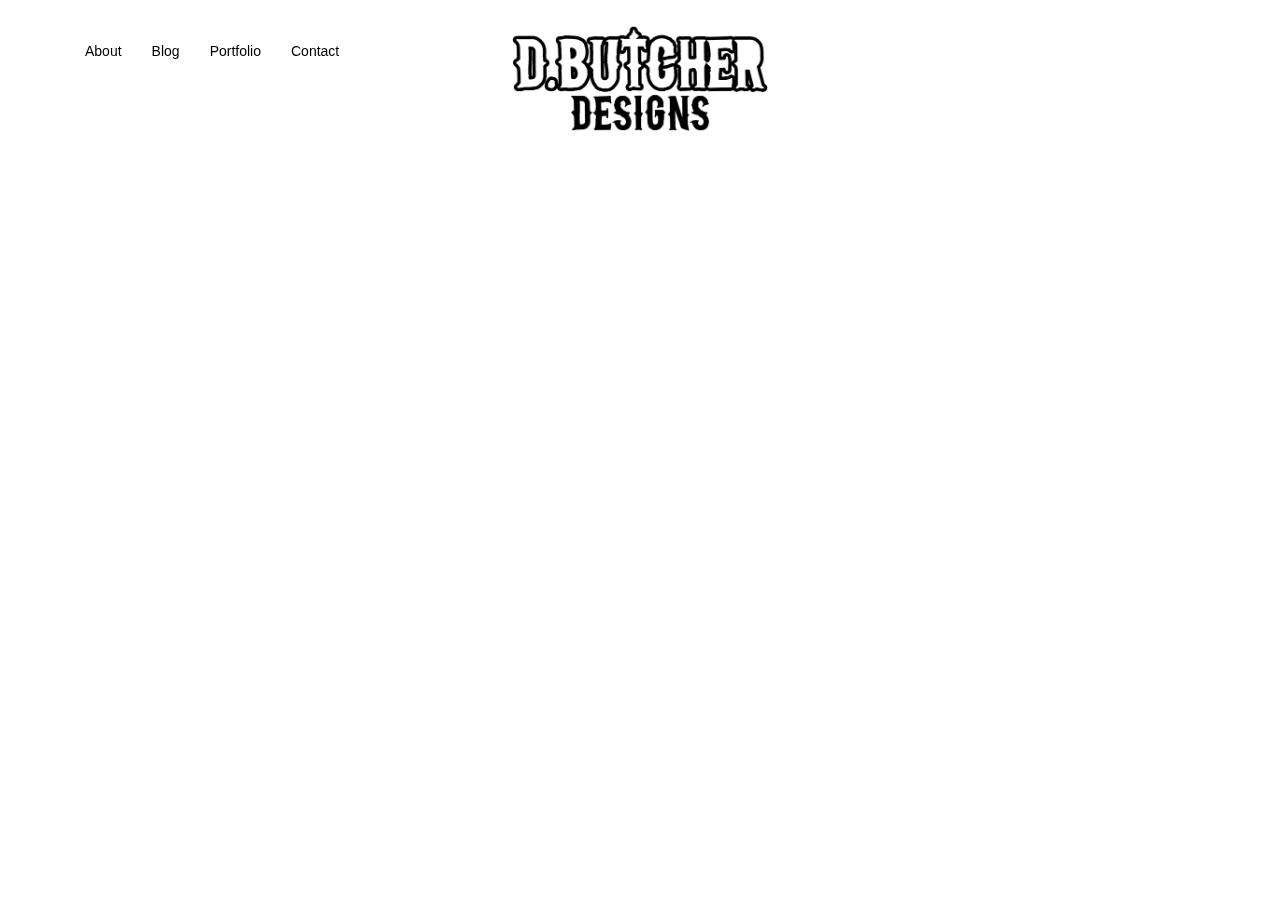
==== about.html @ 32d955ad "7" ====
<!DOCTYPE html>
<html lang="en">
  <head>
    <meta charset="utf-8">
    <meta http-equiv="X-UA-Compatible" content="IE=edge">
    <meta name="viewport" content="width=device-width, initial-scale=1">
    <meta name="description" content="">
    <meta name="author" content="">
    <link rel="shortcut icon" href="img/icon.png">

    <title>Starter Template for Bootstrap</title>

    <!-- Bootstrap core CSS -->
    <link href="css/bootstrap.min.css" rel="stylesheet">

    <!-- Custom styles for this template -->
    <link href="css/style.css" rel="stylesheet">

    <!-- Just for debugging purposes. Don't actually copy this line! -->
    <!--[if lt IE 9]><script src="../../assets/js/ie8-responsive-file-warning.js"></script><![endif]-->

    <!-- HTML5 shim and Respond.js IE8 support of HTML5 elements and media queries -->
    <!--[if lt IE 9]>
      <script src="https://oss.maxcdn.com/libs/html5shiv/3.7.0/html5shiv.js"></script>
      <script src="https://oss.maxcdn.com/libs/respond.js/1.4.2/respond.min.js"></script>
    <![endif]-->
  </head>
    <body>
      <div class="navbar">
        <div class="logo"><a href="index.html"><img src="img/header.png"></a></div>

      </div>
      <div class="navbar navbar-inverse navbar-fixed-top navbar-right" role="navigation">
        <div class="container">
          <div class="collapse navbar-collapse">
            <ul class="nav navbar-nav">
              <li><a href="#">About</a></li>
              <li><a href="#">Blog</a></li>
              <li><a href="#about">Portfolio</a></li>
              <li><a href="#contact">Contact</a></li>
            </ul>
          </div><!--/.nav-collapse -->
        </div>
      </div>

   


    <!-- Bootstrap core JavaScript
    ================================================== -->
    <!-- Placed at the end of the document so the pages load faster -->
    <script src="https://ajax.googleapis.com/ajax/libs/jquery/1.11.0/jquery.min.js"></script>
    <script src="js/bootstrap.min.js"></script>
  </body>
</html>
---- css/style.css ----
.navbar {
	background: none;
	border: none;
	padding-top: 2%
}

.cover {
	background: url(../img/bg.jpg) fixed no-repeat;
}

a, a:visited {
	color: #000 !important;
}

a:hover {
	color: #fff !important;
	text-shadow: 2px 2px 2px #000;
}

.logo {
	margin: 0 auto; 
	width: 20%;
}


img {
	width: 100%;

}

.jumbotron {
	background-color: rgba(207,207,207,.4);
	color: #000;
	text-align: center;
	margin: 0 auto;
	width: 75%;
	border-radius: 15px;
}

.btn-primary {
	background-color: #cfcfcf;
	border-color: rgb(50, 50, 50);
}

.btn-primary:hover {
	background-color: rgb(50, 50, 50);
	color: #fff !important;
	border-color: #cfcfcf;
}

.bodylogo {
	width: 15%;
	margin: 0 auto;
}

.coverbodylogo {
	width: 40%;
	margin: 0 auto;
	padding-bottom: 3%;
}

.coverlogo {
	width: 10%;
	margin: 0 auto;
}
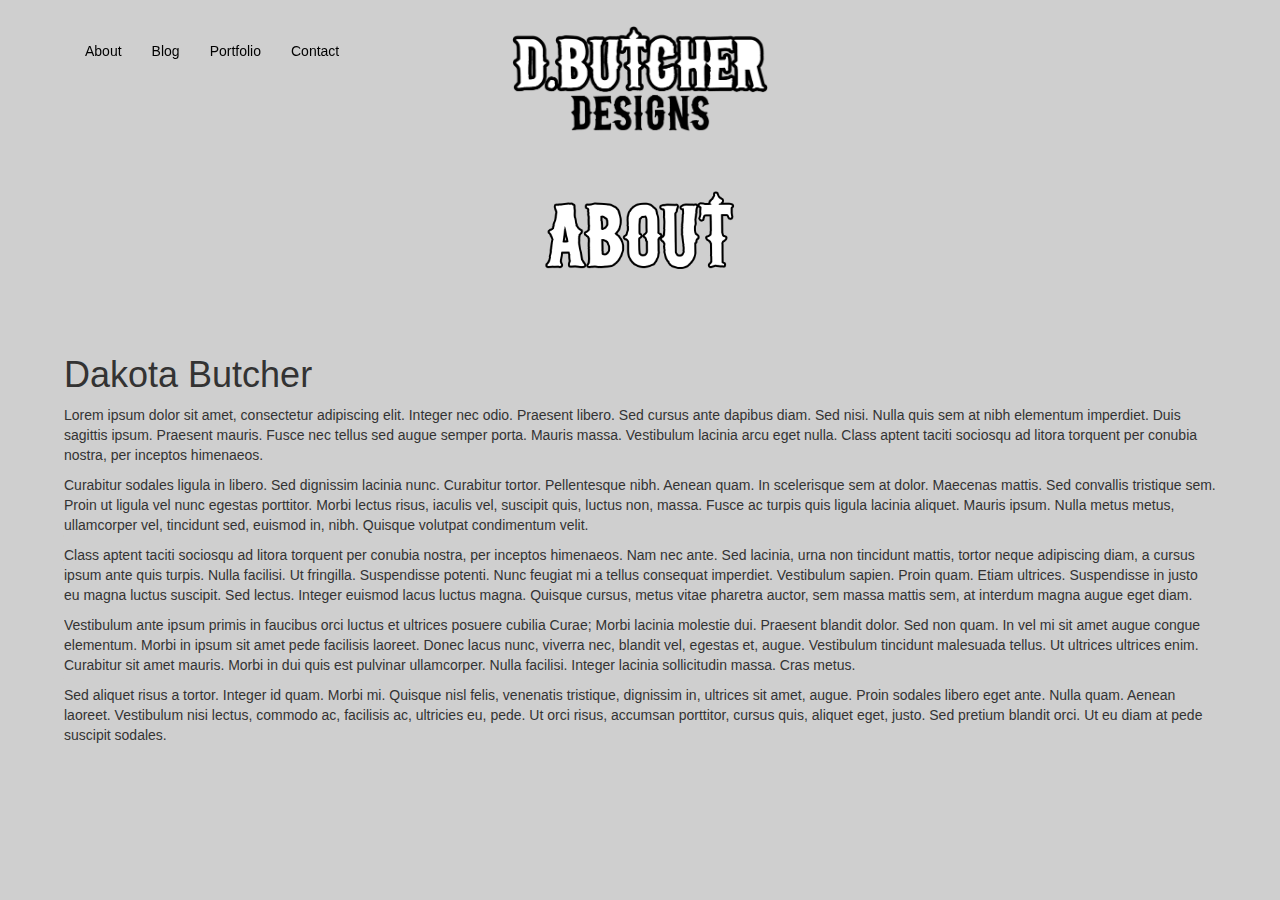
==== commit 24680085: "8" ====
--- a/about.html
+++ b/about.html
@@ -25,23 +25,38 @@
       <script src="https://oss.maxcdn.com/libs/respond.js/1.4.2/respond.min.js"></script>
     <![endif]-->
   </head>
-    <body>
-      <div class="navbar">
-        <div class="logo"><a href="index.html"><img src="img/header.png"></a></div>
+  <body>
+    <div class="navbar">
+      <div class="logo"><a href="index.html"><img src="img/header.png"></a></div>
+    </div>
+    <div class="navbar navbar-inverse navbar-fixed-top navbar-right" role="navigation">
+      <div class="container">
+        <div class="collapse navbar-collapse">
+          <ul class="nav navbar-nav">
+            <li><a href="#">About</a></li>
+            <li><a href="#">Blog</a></li>
+            <li><a href="#about">Portfolio</a></li>
+            <li><a href="#contact">Contact</a></li>
+          </ul>
+        </div><!--/.nav-collapse -->
+      </div>
+    </div>
+    <div class="about"><img src="img/about.png"></div>
+    <div class="content">
+      <h1>Dakota Butcher</h1>
 
-      </div>
-      <div class="navbar navbar-inverse navbar-fixed-top navbar-right" role="navigation">
-        <div class="container">
-          <div class="collapse navbar-collapse">
-            <ul class="nav navbar-nav">
-              <li><a href="#">About</a></li>
-              <li><a href="#">Blog</a></li>
-              <li><a href="#about">Portfolio</a></li>
-              <li><a href="#contact">Contact</a></li>
-            </ul>
-          </div><!--/.nav-collapse -->
-        </div>
-      </div>
+      <p>Lorem ipsum dolor sit amet, consectetur adipiscing elit. Integer nec odio. Praesent libero. Sed cursus ante dapibus diam. Sed nisi. Nulla quis sem at nibh elementum imperdiet. Duis sagittis ipsum. Praesent mauris. Fusce nec tellus sed augue semper porta. Mauris massa. Vestibulum lacinia arcu eget nulla. Class aptent taciti sociosqu ad litora torquent per conubia nostra, per inceptos himenaeos. </p>
+
+      <p>Curabitur sodales ligula in libero. Sed dignissim lacinia nunc. Curabitur tortor. Pellentesque nibh. Aenean quam. In scelerisque sem at dolor. Maecenas mattis. Sed convallis tristique sem. Proin ut ligula vel nunc egestas porttitor. Morbi lectus risus, iaculis vel, suscipit quis, luctus non, massa. Fusce ac turpis quis ligula lacinia aliquet. Mauris ipsum. Nulla metus metus, ullamcorper vel, tincidunt sed, euismod in, nibh. Quisque volutpat condimentum velit. </p>
+
+      <p>Class aptent taciti sociosqu ad litora torquent per conubia nostra, per inceptos himenaeos. Nam nec ante. Sed lacinia, urna non tincidunt mattis, tortor neque adipiscing diam, a cursus ipsum ante quis turpis. Nulla facilisi. Ut fringilla. Suspendisse potenti. Nunc feugiat mi a tellus consequat imperdiet. Vestibulum sapien. Proin quam. Etiam ultrices. Suspendisse in justo eu magna luctus suscipit. Sed lectus. Integer euismod lacus luctus magna. Quisque cursus, metus vitae pharetra auctor, sem massa mattis sem, at interdum magna augue eget diam. </p>
+
+      <p>Vestibulum ante ipsum primis in faucibus orci luctus et ultrices posuere cubilia Curae; Morbi lacinia molestie dui. Praesent blandit dolor. Sed non quam. In vel mi sit amet augue congue elementum. Morbi in ipsum sit amet pede facilisis laoreet. Donec lacus nunc, viverra nec, blandit vel, egestas et, augue. Vestibulum tincidunt malesuada tellus. Ut ultrices ultrices enim. Curabitur sit amet mauris. Morbi in dui quis est pulvinar ullamcorper. Nulla facilisi. Integer lacinia sollicitudin massa. Cras metus. </p>
+
+      <p>Sed aliquet risus a tortor. Integer id quam. Morbi mi. Quisque nisl felis, venenatis tristique, dignissim in, ultrices sit amet, augue. Proin sodales libero eget ante. Nulla quam. Aenean laoreet. Vestibulum nisi lectus, commodo ac, facilisis ac, ultricies eu, pede. Ut orci risus, accumsan porttitor, cursus quis, aliquet eget, justo. Sed pretium blandit orci. Ut eu diam at pede suscipit sodales. </p>
+
+
+    </div>
 
    
 
--- a/css/style.css
+++ b/css/style.css
@@ -1,15 +1,20 @@
 .navbar {
 	background: none;
 	border: none;
-	padding-top: 2%
+	padding-top: 2%;
 }
 
 .cover {
 	background: url(../img/bg.jpg) fixed no-repeat;
 }
 
+body {
+	background-color: #cfcfcf;
+}
+
 a, a:visited {
 	color: #000 !important;
+	transition: all .5s ease .1s;
 }
 
 a:hover {
@@ -40,6 +45,7 @@
 .btn-primary {
 	background-color: #cfcfcf;
 	border-color: rgb(50, 50, 50);
+	transition: all .5s ease .1s;
 }
 
 .btn-primary:hover {
@@ -62,4 +68,14 @@
 .coverlogo {
 	width: 10%;
 	margin: 0 auto;
+}
+
+.about {
+	width: 15%;
+	margin: 0 auto;
+	padding-top: 3%
+}
+
+.content {
+	padding: 5%;
 }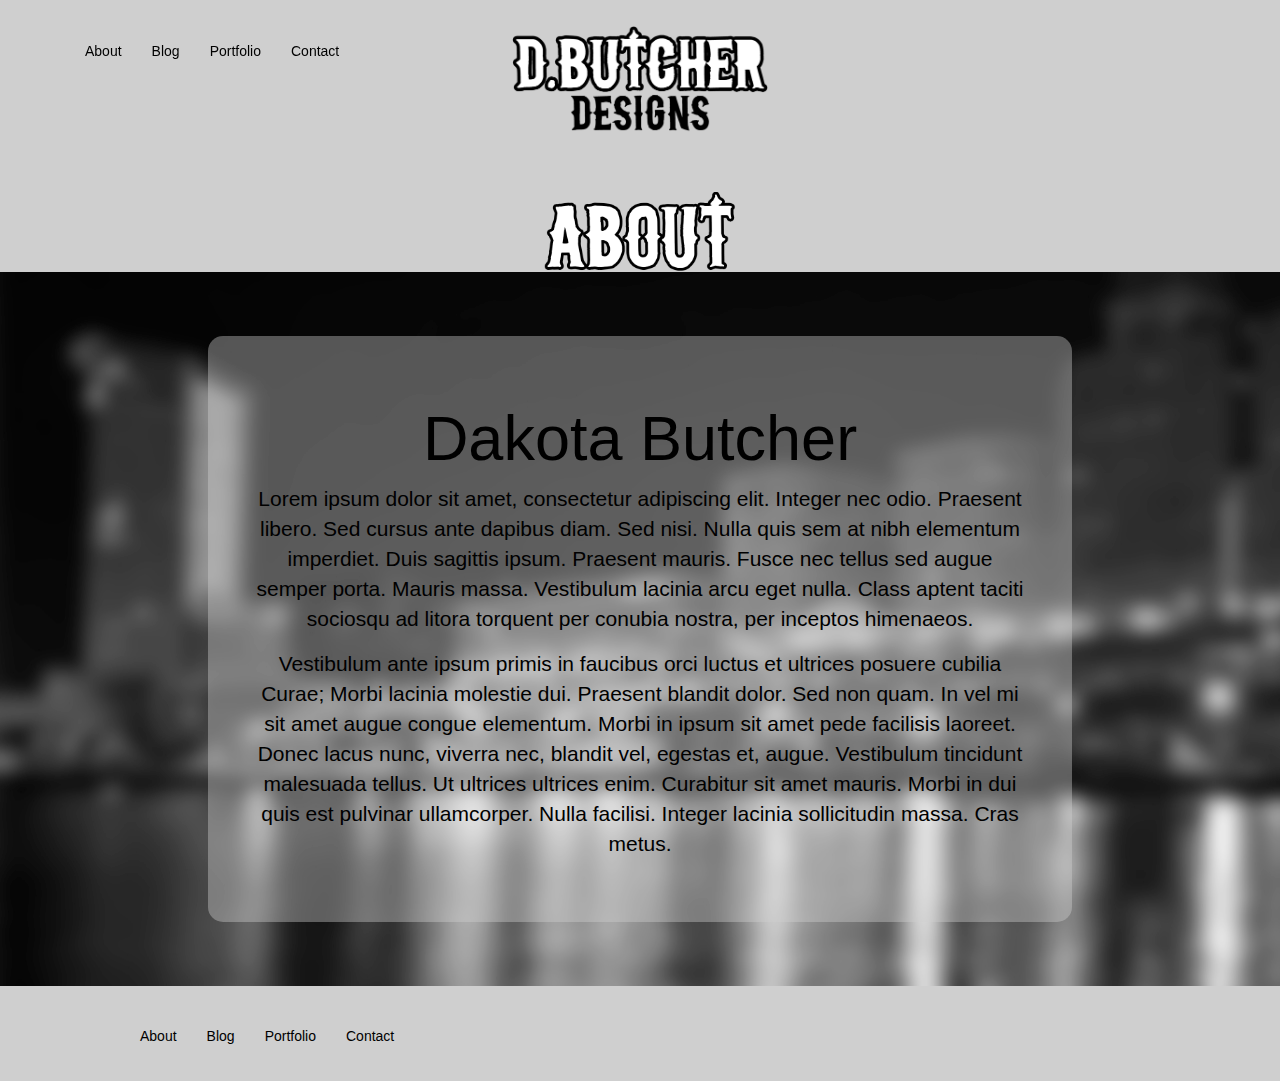
==== commit 3abe10ba: "9" ====
--- a/about.html
+++ b/about.html
@@ -26,7 +26,7 @@
     <![endif]-->
   </head>
   <body>
-    <div class="navbar">
+    <div class="navbar navbar-fixed-top navpage">
       <div class="logo"><a href="index.html"><img src="img/header.png"></a></div>
     </div>
     <div class="navbar navbar-inverse navbar-fixed-top navbar-right" role="navigation">
@@ -43,20 +43,25 @@
     </div>
     <div class="about"><img src="img/about.png"></div>
     <div class="content">
-      <h1>Dakota Butcher</h1>
+      
+      <div class="jumbotron">
+        <div class="container">
+          <h1>Dakota Butcher</h1>
+          <p>Lorem ipsum dolor sit amet, consectetur adipiscing elit. Integer nec odio. Praesent libero. Sed cursus ante dapibus diam. Sed nisi. Nulla quis sem at nibh elementum imperdiet. Duis sagittis ipsum. Praesent mauris. Fusce nec tellus sed augue semper porta. Mauris massa. Vestibulum lacinia arcu eget nulla. Class aptent taciti sociosqu ad litora torquent per conubia nostra, per inceptos himenaeos. </p>
+          <p>Vestibulum ante ipsum primis in faucibus orci luctus et ultrices posuere cubilia Curae; Morbi lacinia molestie dui. Praesent blandit dolor. Sed non quam. In vel mi sit amet augue congue elementum. Morbi in ipsum sit amet pede facilisis laoreet. Donec lacus nunc, viverra nec, blandit vel, egestas et, augue. Vestibulum tincidunt malesuada tellus. Ut ultrices ultrices enim. Curabitur sit amet mauris. Morbi in dui quis est pulvinar ullamcorper. Nulla facilisi. Integer lacinia sollicitudin massa. Cras metus. </p>
+        </div>
+      </div>
+    </div>
 
-      <p>Lorem ipsum dolor sit amet, consectetur adipiscing elit. Integer nec odio. Praesent libero. Sed cursus ante dapibus diam. Sed nisi. Nulla quis sem at nibh elementum imperdiet. Duis sagittis ipsum. Praesent mauris. Fusce nec tellus sed augue semper porta. Mauris massa. Vestibulum lacinia arcu eget nulla. Class aptent taciti sociosqu ad litora torquent per conubia nostra, per inceptos himenaeos. </p>
-
-      <p>Curabitur sodales ligula in libero. Sed dignissim lacinia nunc. Curabitur tortor. Pellentesque nibh. Aenean quam. In scelerisque sem at dolor. Maecenas mattis. Sed convallis tristique sem. Proin ut ligula vel nunc egestas porttitor. Morbi lectus risus, iaculis vel, suscipit quis, luctus non, massa. Fusce ac turpis quis ligula lacinia aliquet. Mauris ipsum. Nulla metus metus, ullamcorper vel, tincidunt sed, euismod in, nibh. Quisque volutpat condimentum velit. </p>
-
-      <p>Class aptent taciti sociosqu ad litora torquent per conubia nostra, per inceptos himenaeos. Nam nec ante. Sed lacinia, urna non tincidunt mattis, tortor neque adipiscing diam, a cursus ipsum ante quis turpis. Nulla facilisi. Ut fringilla. Suspendisse potenti. Nunc feugiat mi a tellus consequat imperdiet. Vestibulum sapien. Proin quam. Etiam ultrices. Suspendisse in justo eu magna luctus suscipit. Sed lectus. Integer euismod lacus luctus magna. Quisque cursus, metus vitae pharetra auctor, sem massa mattis sem, at interdum magna augue eget diam. </p>
-
-      <p>Vestibulum ante ipsum primis in faucibus orci luctus et ultrices posuere cubilia Curae; Morbi lacinia molestie dui. Praesent blandit dolor. Sed non quam. In vel mi sit amet augue congue elementum. Morbi in ipsum sit amet pede facilisis laoreet. Donec lacus nunc, viverra nec, blandit vel, egestas et, augue. Vestibulum tincidunt malesuada tellus. Ut ultrices ultrices enim. Curabitur sit amet mauris. Morbi in dui quis est pulvinar ullamcorper. Nulla facilisi. Integer lacinia sollicitudin massa. Cras metus. </p>
-
-      <p>Sed aliquet risus a tortor. Integer id quam. Morbi mi. Quisque nisl felis, venenatis tristique, dignissim in, ultrices sit amet, augue. Proin sodales libero eget ante. Nulla quam. Aenean laoreet. Vestibulum nisi lectus, commodo ac, facilisis ac, ultricies eu, pede. Ut orci risus, accumsan porttitor, cursus quis, aliquet eget, justo. Sed pretium blandit orci. Ut eu diam at pede suscipit sodales. </p>
-
-
-    </div>
+    <div class="navbar navbar-inverse navbar-right" role="navigation">
+      <div class="container">
+        <ul class="nav navbar-nav">
+          <li><a href="#">About</a></li>
+          <li><a href="#">Blog</a></li>
+          <li><a href="#about">Portfolio</a></li>
+          <li><a href="#contact">Contact</a></li>
+        </ul>
+      </div>
 
    
 
--- a/css/style.css
+++ b/css/style.css
@@ -26,7 +26,6 @@
 	margin: 0 auto; 
 	width: 20%;
 }
-
 
 img {
 	width: 100%;
@@ -73,9 +72,14 @@
 .about {
 	width: 15%;
 	margin: 0 auto;
-	padding-top: 3%
+	padding-top: 15%;
 }
 
 .content {
 	padding: 5%;
+	background: url(../img/aboutbg.jpg) fixed no-repeat;
+}
+
+.navpage {
+	background-color: #cfcfcf;
 }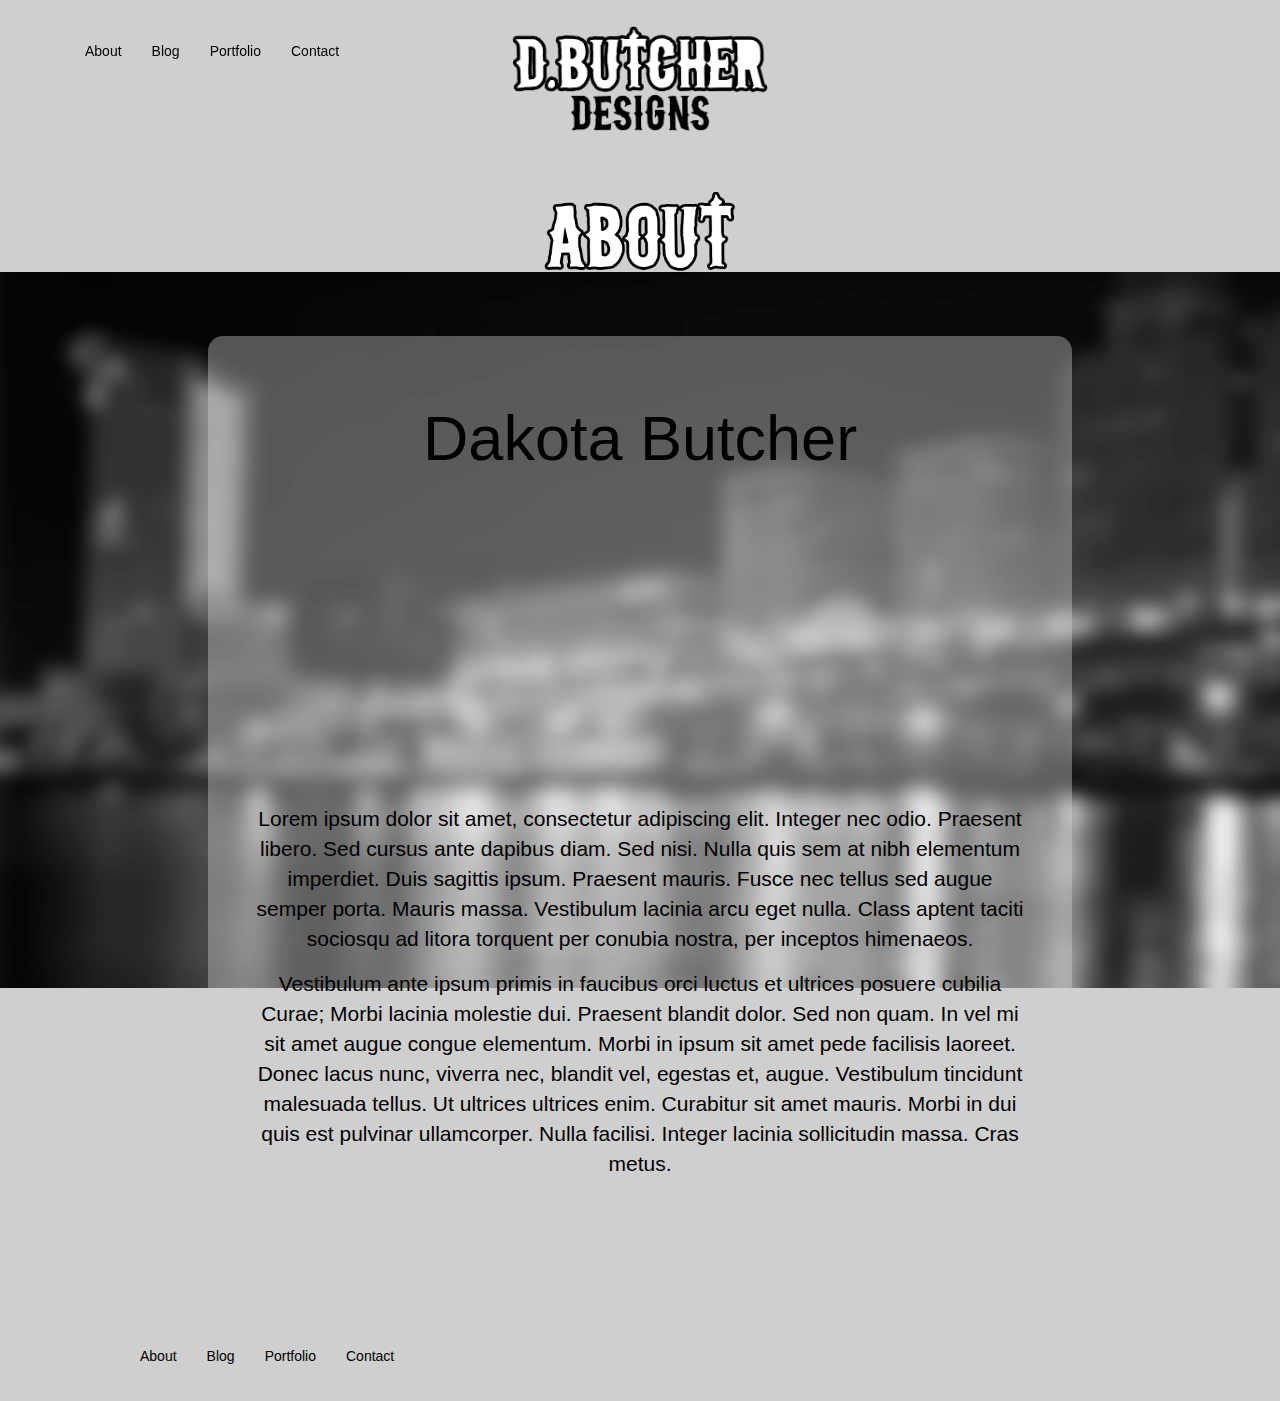
==== commit ec62be92: "10" ====
--- a/about.html
+++ b/about.html
@@ -47,6 +47,7 @@
       <div class="jumbotron">
         <div class="container">
           <h1>Dakota Butcher</h1>
+          <iframe width="560" height="315" src="//www.youtube.com/embed/ZTz8KpIZlds" frameborder="0" allowfullscreen></iframe>
           <p>Lorem ipsum dolor sit amet, consectetur adipiscing elit. Integer nec odio. Praesent libero. Sed cursus ante dapibus diam. Sed nisi. Nulla quis sem at nibh elementum imperdiet. Duis sagittis ipsum. Praesent mauris. Fusce nec tellus sed augue semper porta. Mauris massa. Vestibulum lacinia arcu eget nulla. Class aptent taciti sociosqu ad litora torquent per conubia nostra, per inceptos himenaeos. </p>
           <p>Vestibulum ante ipsum primis in faucibus orci luctus et ultrices posuere cubilia Curae; Morbi lacinia molestie dui. Praesent blandit dolor. Sed non quam. In vel mi sit amet augue congue elementum. Morbi in ipsum sit amet pede facilisis laoreet. Donec lacus nunc, viverra nec, blandit vel, egestas et, augue. Vestibulum tincidunt malesuada tellus. Ut ultrices ultrices enim. Curabitur sit amet mauris. Morbi in dui quis est pulvinar ullamcorper. Nulla facilisi. Integer lacinia sollicitudin massa. Cras metus. </p>
         </div>
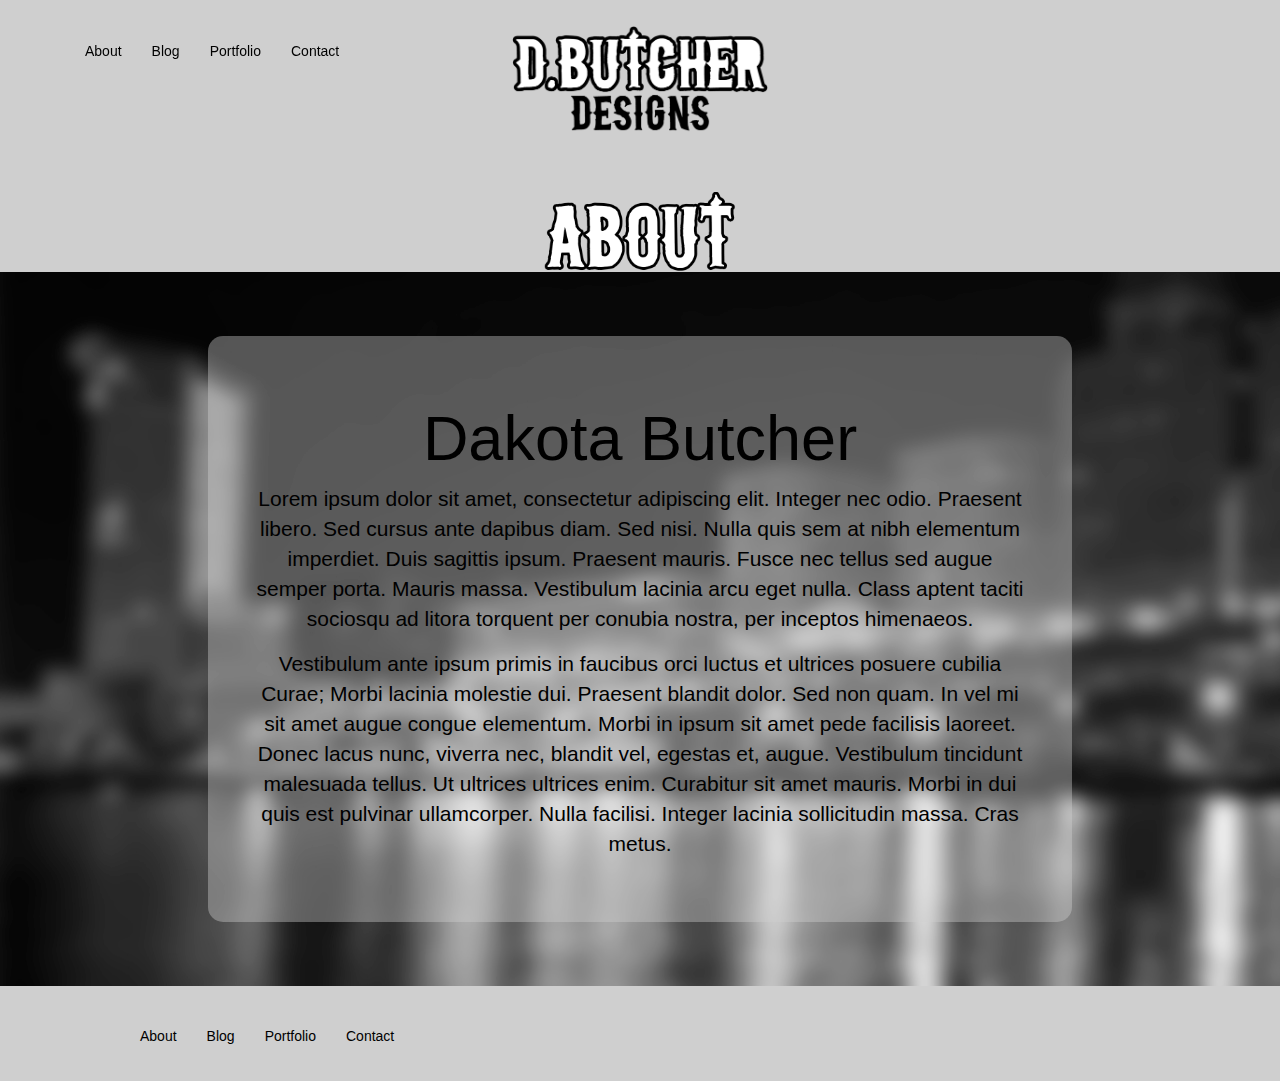
==== commit 992de633: "11" ====
--- a/about.html
+++ b/about.html
@@ -47,7 +47,6 @@
       <div class="jumbotron">
         <div class="container">
           <h1>Dakota Butcher</h1>
-          <iframe width="560" height="315" src="//www.youtube.com/embed/ZTz8KpIZlds" frameborder="0" allowfullscreen></iframe>
           <p>Lorem ipsum dolor sit amet, consectetur adipiscing elit. Integer nec odio. Praesent libero. Sed cursus ante dapibus diam. Sed nisi. Nulla quis sem at nibh elementum imperdiet. Duis sagittis ipsum. Praesent mauris. Fusce nec tellus sed augue semper porta. Mauris massa. Vestibulum lacinia arcu eget nulla. Class aptent taciti sociosqu ad litora torquent per conubia nostra, per inceptos himenaeos. </p>
           <p>Vestibulum ante ipsum primis in faucibus orci luctus et ultrices posuere cubilia Curae; Morbi lacinia molestie dui. Praesent blandit dolor. Sed non quam. In vel mi sit amet augue congue elementum. Morbi in ipsum sit amet pede facilisis laoreet. Donec lacus nunc, viverra nec, blandit vel, egestas et, augue. Vestibulum tincidunt malesuada tellus. Ut ultrices ultrices enim. Curabitur sit amet mauris. Morbi in dui quis est pulvinar ullamcorper. Nulla facilisi. Integer lacinia sollicitudin massa. Cras metus. </p>
         </div>
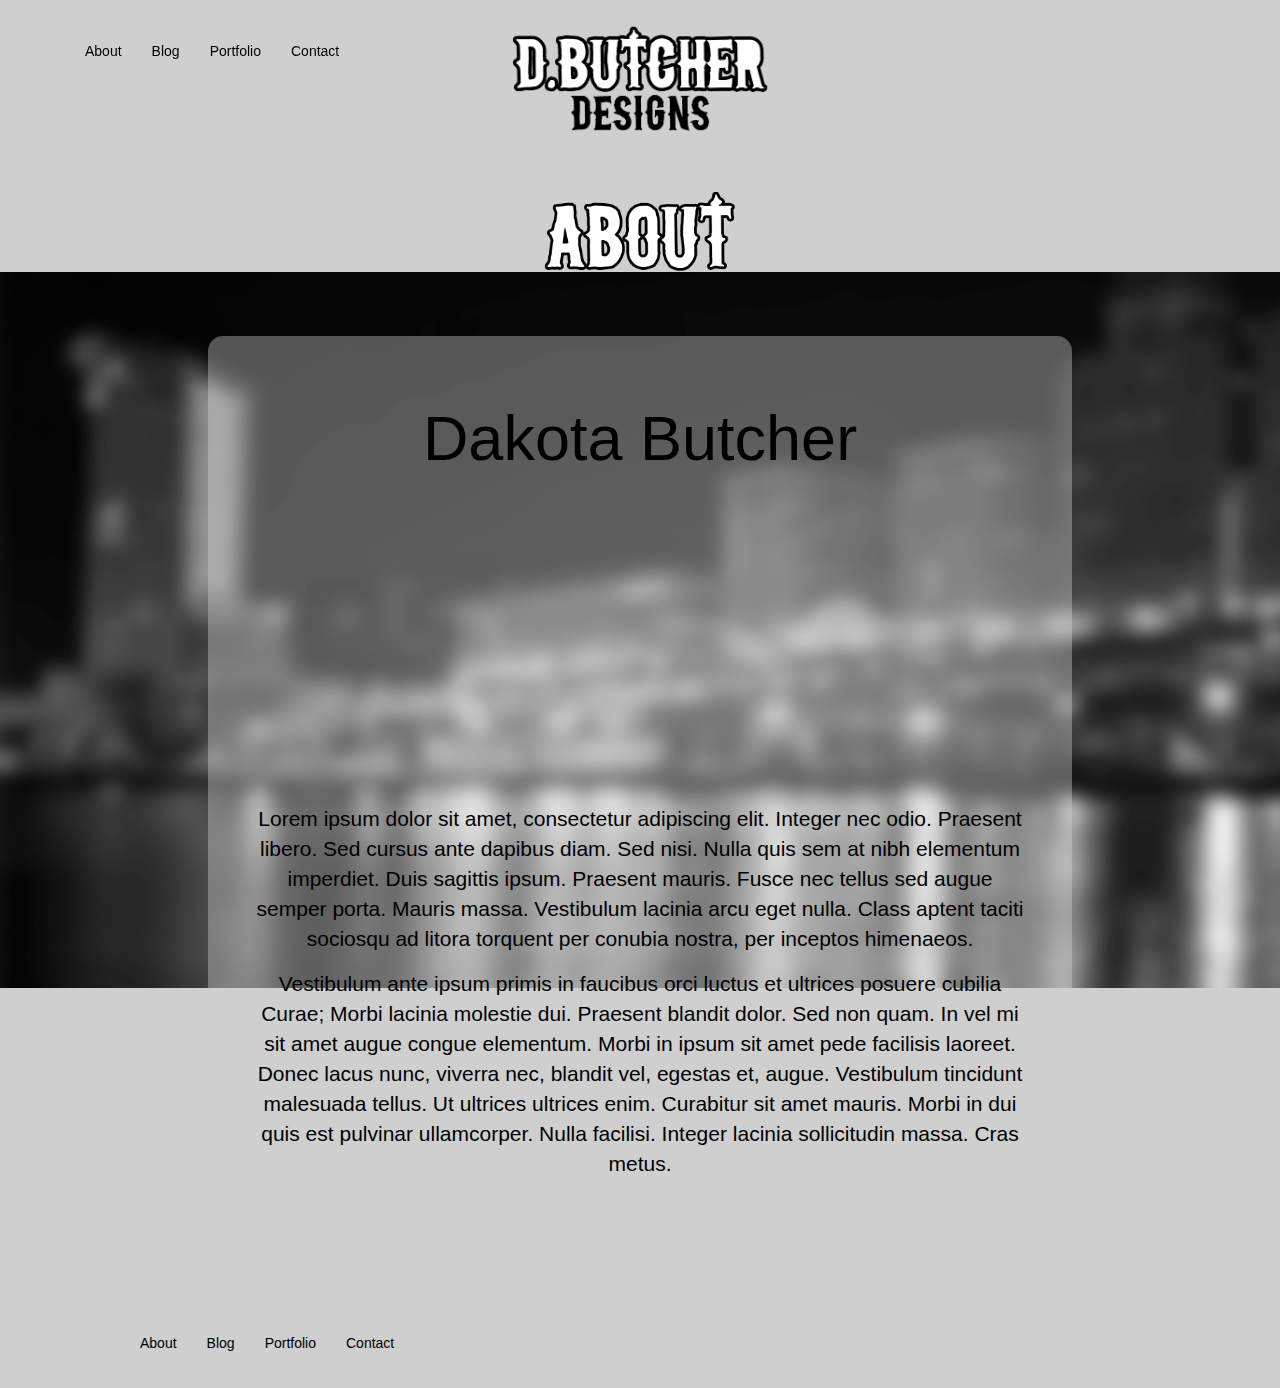
==== commit d5a63a54: "26" ====
--- a/about.html
+++ b/about.html
@@ -8,7 +8,7 @@
     <meta name="author" content="">
     <link rel="shortcut icon" href="img/icon.png">
 
-    <title>Starter Template for Bootstrap</title>
+    <title>D.Butcher Designs | About</title>
 
     <!-- Bootstrap core CSS -->
     <link href="css/bootstrap.min.css" rel="stylesheet">
@@ -33,10 +33,10 @@
       <div class="container">
         <div class="collapse navbar-collapse">
           <ul class="nav navbar-nav">
-            <li><a href="#">About</a></li>
-            <li><a href="#">Blog</a></li>
-            <li><a href="#about">Portfolio</a></li>
-            <li><a href="#contact">Contact</a></li>
+            <li><a href="about.html">About</a></li>
+            <li><a href="blog.html">Blog</a></li>
+            <li><a href="portfolio.html">Portfolio</a></li>
+            <li><a href="contact.html">Contact</a></li>
           </ul>
         </div><!--/.nav-collapse -->
       </div>
@@ -47,6 +47,7 @@
       <div class="jumbotron">
         <div class="container">
           <h1>Dakota Butcher</h1>
+          <iframe width="560" height="315" src="//www.youtube.com/embed/ZTz8KpIZlds" frameborder="0" allowfullscreen></iframe>
           <p>Lorem ipsum dolor sit amet, consectetur adipiscing elit. Integer nec odio. Praesent libero. Sed cursus ante dapibus diam. Sed nisi. Nulla quis sem at nibh elementum imperdiet. Duis sagittis ipsum. Praesent mauris. Fusce nec tellus sed augue semper porta. Mauris massa. Vestibulum lacinia arcu eget nulla. Class aptent taciti sociosqu ad litora torquent per conubia nostra, per inceptos himenaeos. </p>
           <p>Vestibulum ante ipsum primis in faucibus orci luctus et ultrices posuere cubilia Curae; Morbi lacinia molestie dui. Praesent blandit dolor. Sed non quam. In vel mi sit amet augue congue elementum. Morbi in ipsum sit amet pede facilisis laoreet. Donec lacus nunc, viverra nec, blandit vel, egestas et, augue. Vestibulum tincidunt malesuada tellus. Ut ultrices ultrices enim. Curabitur sit amet mauris. Morbi in dui quis est pulvinar ullamcorper. Nulla facilisi. Integer lacinia sollicitudin massa. Cras metus. </p>
         </div>
@@ -56,10 +57,10 @@
     <div class="navbar navbar-inverse navbar-right" role="navigation">
       <div class="container">
         <ul class="nav navbar-nav">
-          <li><a href="#">About</a></li>
-          <li><a href="#">Blog</a></li>
-          <li><a href="#about">Portfolio</a></li>
-          <li><a href="#contact">Contact</a></li>
+          <li><a href="about.html">About</a></li>
+          <li><a href="blog.html">Blog</a></li>
+          <li><a href="portfolio.html">Portfolio</a></li>
+          <li><a href="contact.html">Contact</a></li>
         </ul>
       </div>
 
--- a/css/style.css
+++ b/css/style.css
@@ -32,13 +32,35 @@
 
 }
 
-.jumbotron {
+.cover-carousel {
+	width: 80%;
+	margin: 0 auto;
+	padding: 3%;
+}
+
+
+.carousel-caption {
+	text-shadow: 2px 2px 2px #000 !important; 
+
+}
+
+.carousel-caption h1 {
+	font-size: 3em !important;
+}
+
+.carousel-caption p {
+	font-size: 1.25em !important;
+}
+
+
+.jumbotron, .covercontent {
 	background-color: rgba(207,207,207,.4);
 	color: #000;
 	text-align: center;
 	margin: 0 auto;
 	width: 75%;
 	border-radius: 15px;
+	padding-bottom: 3%;
 }
 
 .btn-primary {
@@ -59,7 +81,7 @@
 }
 
 .coverbodylogo {
-	width: 40%;
+	width: 20%;
 	margin: 0 auto;
 	padding-bottom: 3%;
 }
@@ -82,4 +104,24 @@
 
 .navpage {
 	background-color: #cfcfcf;
-}+}
+
+.blogcontent {
+	padding-top: 15%;
+	text-align: center;
+	max-width: 960px;
+	margin: 0 auto;
+}
+
+.blog-post {
+	padding-top: 3%;
+}
+
+blockquote {
+	background-color: #fff;
+}
+
+.bottomnav {
+	text-align: center;
+}
+
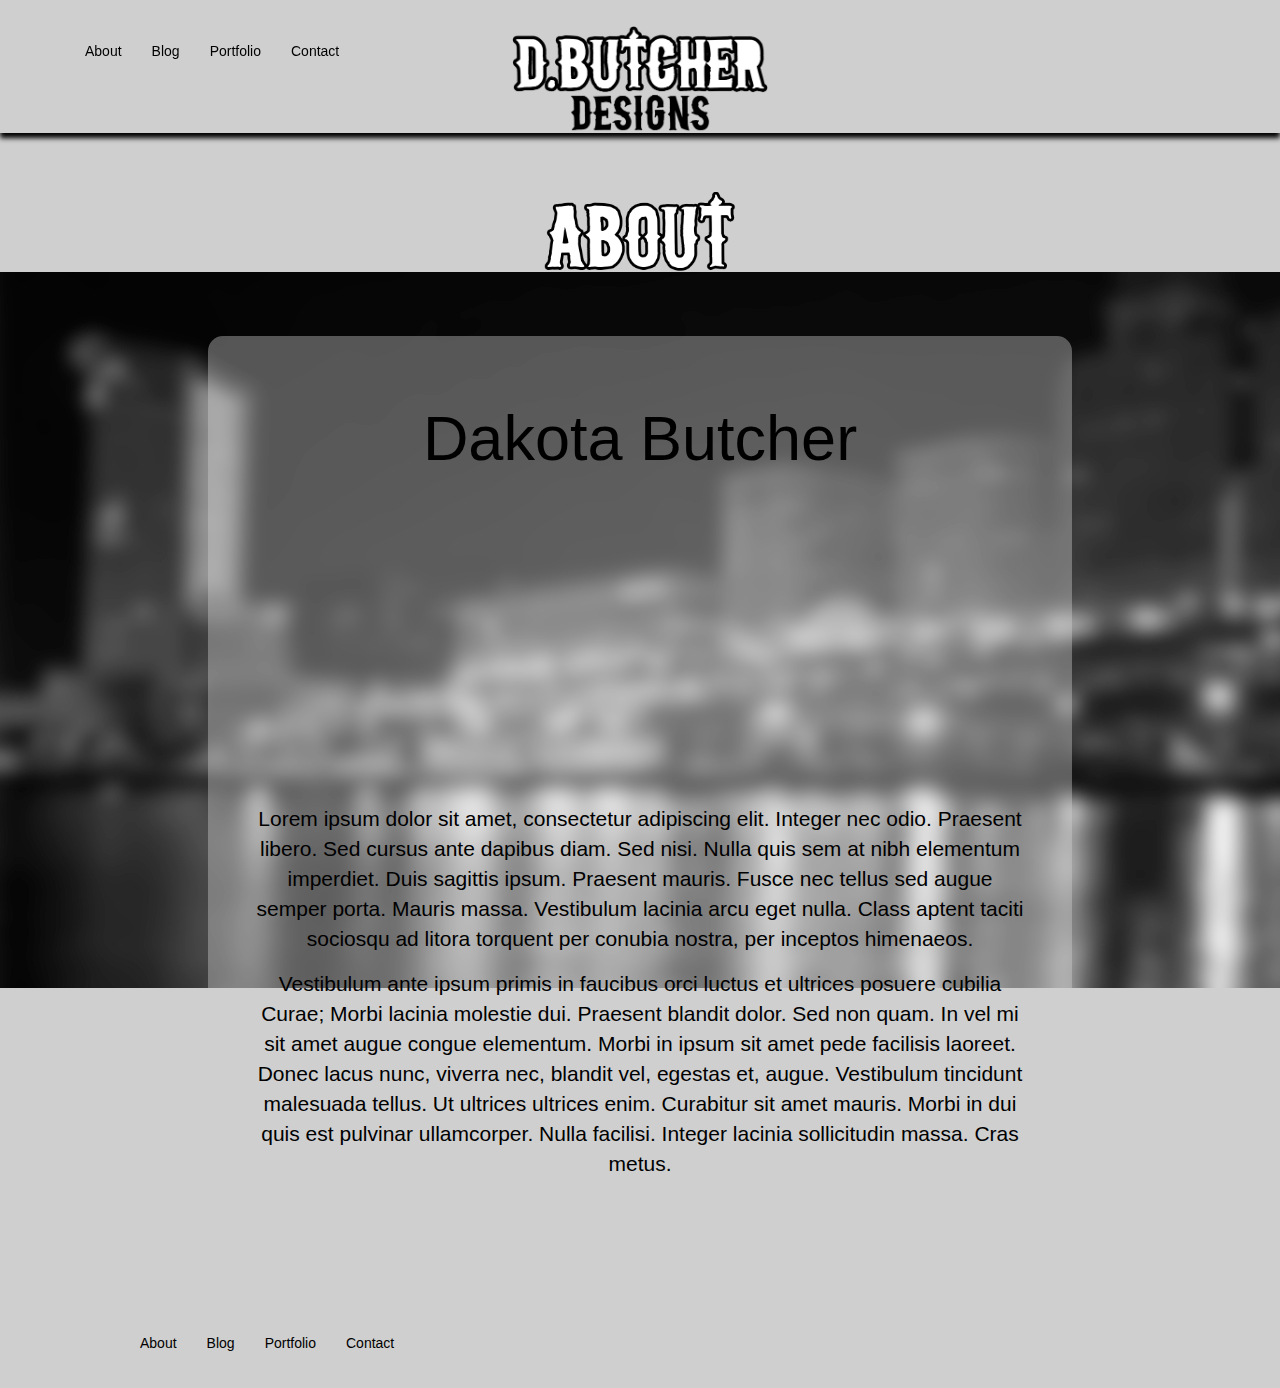
==== commit abb21376: "28" ====
--- a/about.html
+++ b/about.html
@@ -54,7 +54,7 @@
       </div>
     </div>
 
-    <div class="navbar navbar-inverse navbar-right" role="navigation">
+    <div class="navbar navbar-inverse navbar-right bottomnav" role="navigation">
       <div class="container">
         <ul class="nav navbar-nav">
           <li><a href="about.html">About</a></li>
--- a/css/style.css
+++ b/css/style.css
@@ -33,6 +33,7 @@
 }
 
 .cover-carousel {
+	max-width: 900px;
 	width: 80%;
 	margin: 0 auto;
 	padding: 3%;
@@ -61,6 +62,7 @@
 	width: 75%;
 	border-radius: 15px;
 	padding-bottom: 3%;
+	max-width: 960px;
 }
 
 .btn-primary {
@@ -104,6 +106,7 @@
 
 .navpage {
 	background-color: #cfcfcf;
+	box-shadow: 0px 5px 5px #000;
 }
 
 .blogcontent {
@@ -125,3 +128,7 @@
 	text-align: center;
 }
 
+hr {
+	border-color: #000;
+}
+
